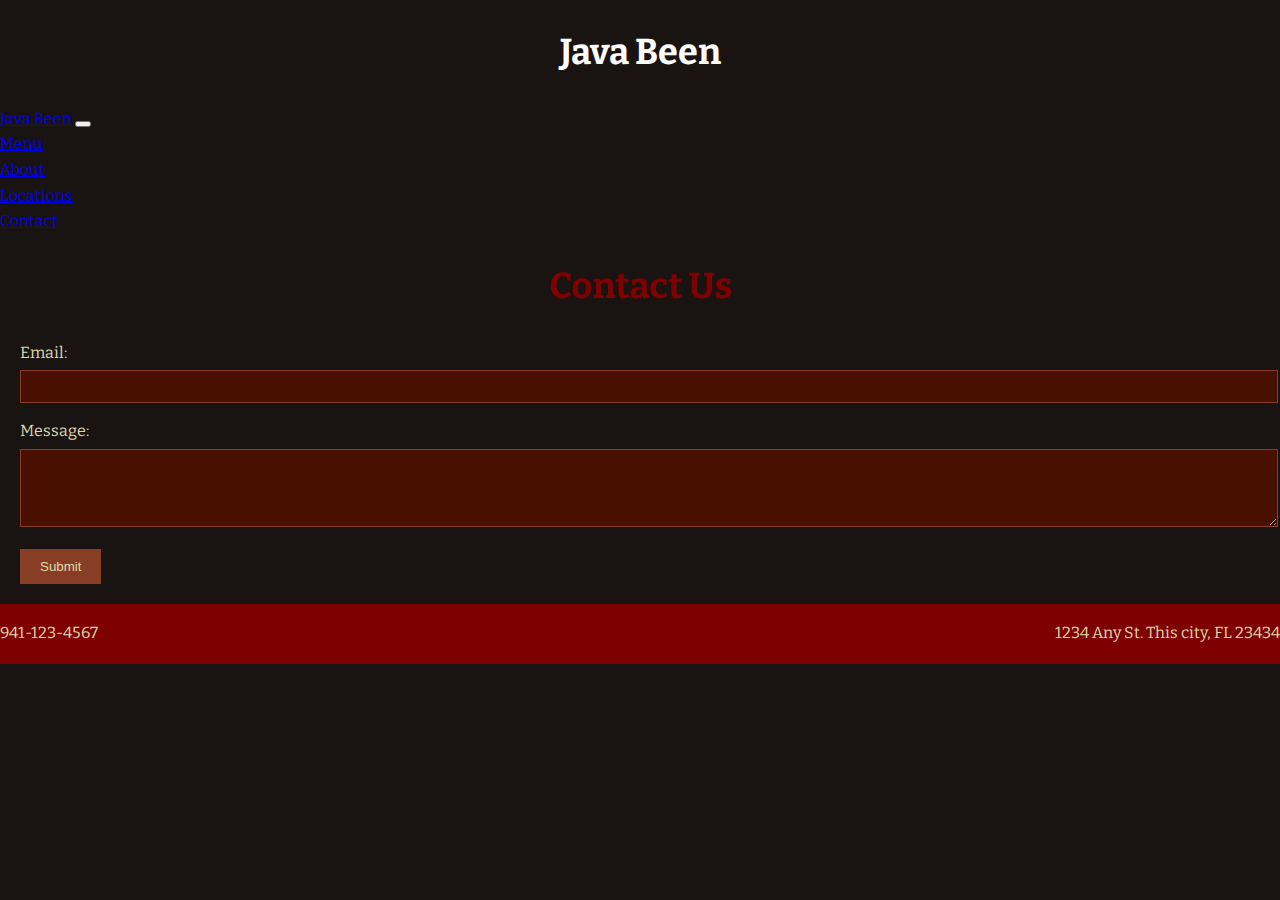
==== contact.html @ d1b99af7 "contact page" ====
<!DOCTYPE html>
<html>
<head>
    <meta charset="UTF-8">
  <meta name="viewport" content="width=device-width, initial-scale=1.0">
  <title>Validated Form</title>
  <script src="https://code.jquery.com/jquery-3.7.0.min.js" integrity="sha256-2Pmvv0kuTBOenSvLm6bvfBSSHrUJ+3A7x6P5Ebd07/g=" crossorigin="anonymous"></script>
  <script src="js/script.js"></script>
  <link rel="stylesheet" href="css/stylesheet.css">
  <link href='http://fonts.googleapis.com/css?family=Bitter' rel='stylesheet' type='text/css'>
  <link rel="stylesheet" href="https://stackpath.bootstrapcdn.com/bootstrap/5.0.0-alpha1/css/bootstrap.min.css" integrity="sha384-r4NyP46KrjDleawBgD5tp8Y7UzmLA05oM1iAEQ17CSuDqnUK2+k9luXQOfXJCJ4I" crossorigin="anonymous">
  <script src="https://cdn.jsdelivr.net/npm/popper.js@1.16.0/dist/umd/popper.min.js" integrity="sha384-Q6E9RHvbIyZFJoft+2mJbHaEWldlvI9IOYy5n3zV9zzTtmI3UksdQRVvoxMfooAo" crossorigin="anonymous"></script>
  <script src="https://stackpath.bootstrapcdn.com/bootstrap/5.0.0-alpha1/js/bootstrap.min.js" integrity="sha384-oesi62hOLfzrys4LxRF63OJCXdXDipiYWBnvTl9Y9/TRlw5xlKIEHpNyvvDShgf/" crossorigin="anonymous"></script>
</head>
<body>
    
    <nav class="navbar navbar-expand-lg bg-light">
        <div class="container-fluid">
          <h1 style="text-align:center; color:white;" id="hidden">Java Been</h1>
          <a class="navbar-brand" href="index.html">Java Been</a>
          <button class="navbar-toggler" type="button" data-bs-toggle="collapse" data-bs-target="#navbarNav" aria-controls="navbarNav" aria-expanded="false" aria-label="Toggle navigation">
            <span class="navbar-toggler-icon"></span>
          </button>
          <div class="collapse navbar-collapse" id="navbarNav">
            <ul class="navbar-nav">
              <li class="nav-item">
                <a class="nav-link" aria-current="page" href="#">Menu</a>
              </li>
              <li class="nav-item">
                <a class="nav-link" href="#">About</a>
              </li>
              <li class="nav-item">
                <a class="nav-link" href="#">Locations</a>
              </li>
              <li class="nav-item">
                <a class="nav-link" href="contact.html">Contact</a>
              </li>
            </ul>
          </div>
        </div>
      </nav>
  <h1>Contact Us</h1>
  <form id="contactForm" onsubmit="validateForm(event)">
    <label for="email">Email:</label>
    <input type="text" id="email" name="email" required>
    <br>
    <label for="message">Message:</label>
    <textarea id="message" name="message" rows="4" cols="50" required></textarea>
    <br>
    <input type="submit" value="Submit">
  </form>

  <p id="errorMessages" style="color: red;"></p>
  <div class="containerbottom">
    <div class="row">
      <div class="col footer">
        941-123-4567
      </div>
      <div class="col footer">
        1234 Any St. This city, FL 23434
      </div>
    </div>
  </div>



  
</body>
</html>
---- css/stylesheet.css ----
.containerbottom{
    width:100%;
    height:60px; 
    background-color: #7E0000;
    color:#DFD9AB;
}
.aboutus{
    padding-top: 5rem;
    color: ##DFD9AB;
}
.featured{
    padding-bottom: 2rem;
    color: #DFD9AB;
}
.footer{
    text-align: center;
    padding-top: 1rem;
}
.restaurant{
    padding-top: 3rem;
}
#logotop{
    padding-top: 2rem;
    padding-bottom: 2rem;
}
.text-center{
    padding-top: 2rem;
}
.order{
    padding-top: 1rem;
    padding-left: 2rem;
    padding-right: 2rem;
    padding-bottom: 2rem;

}

.aboutus {
    display: flex;
    justify-content: center; 
    align-items: center; 
    height: 100vh;
  }

p.content{
    font-size: 25px;
}
p{
    font-family: 'Bitter', sans-serif;
}
.container2{
    display:flex;
    justify-content: center;
    color: ##DFD9AB;
    padding-bottom: 5rem;
}
.container3{
    display:flex;
    justify-content: center;
    color: #883E24;
    padding-bottom: 5rem;
}


#content{
    padding-top: 5rem;
    letter-spacing: 1rem;
    color: #DFD9AB;
}
#content2{
    padding-top: 5rem;
    letter-spacing: 1rem;
    color: #883E24;
}
.background{
    background-color: #883E24;
}

h1{
    font-family: 'Bitter', sans-serif;
  font-size: 36px;
  text-align: center;
  color: #7E0000;
}
h2{
    font-family: 'Bitter', sans-serif;
}
div{
    font-family: 'Bitter', sans-serif;
}
h5{
    font-family: 'Bitter', sans-serif;
}
.background2{
    background-color: #DFD9AB;
}



body, form {
    margin: 0;
    padding: 0;
  }
  
  body {
    font-family: 'Bitter', sans-serif;
    background-color: #191312;
    color: #DFD9AB;
    line-height: 1.6;
    margin: 0;
    padding: 0;
  }
  
  h1 {
    color: #7E0000;
  }
  
  form {
    margin: 20px;
  }
  
  label {
    display: block;
    margin-bottom: 5px;
    color: #DFD9AB;
  }
  
  input[type="text"],
  textarea {
    width: 100%;
    padding: 8px;
    margin-bottom: 15px;
    border: 1px solid #883E24;
    background-color: #491000;
    color: #DFD9AB;
  }
  
  textarea {
    resize: vertical;
  }
  
  input[type="submit"] {
    padding: 10px 20px;
    background-color: #883E24;
    color: #DFD9AB;
    border: none;
    cursor: pointer;
  }
  
  input[type="submit"]:hover {
    background-color: #7E0000;
  }
  
  #errorMessages {
    margin-bottom: 15px;
  }
  
  #errorMessages {
    color: #DFD9AB;
    font-size: 14px;
    font-weight: bold;
  }

  @media (max-width: 767px) {
    .container {
      padding: 10px;
    }
  
    .containerbottom {
      padding: 5px;
    }
  
    #logotop {
      width: 150px;
      margin: 10px;
    }
  
    .restaurant {
      width: 300px;
      height: 300px;
    }
  
    .featured img {
      width: 250px;
      height: 250px;
    }
  
    .footer {
      font-size: 14px;
    }
  }
  
  /* For screens smaller than 576px (mobile devices) */
  @media (max-width: 575px) {
    #logotop {
      width: 100px;
      margin: 5px;
    }
  
    .container {
      padding: 5px;
    }
  
    .containerbottom {
      padding: 2px;
    }
  
    .restaurant {
      width: 200px;
      height: 200px;
    }
  
    .featured img {
      width: 150px;
      height: 150px;
    }
  
    .footer {
      font-size: 12px;
    }
  }

  body, ul {
    margin: 0;
    padding: 0;
  }
  
  .gallery {
    max-width: 800px;
    margin: 0 auto;
    padding: 20px;
  }
  
  .row {
    display: flex;
    justify-content: space-between;
    margin-bottom: 20px;
  }
  
  .image {
    flex: 1;
    margin-right: 10px;
    overflow: hidden;
  }
  
  img {
    width: 100%;
    height: auto;
    display: block;
  }
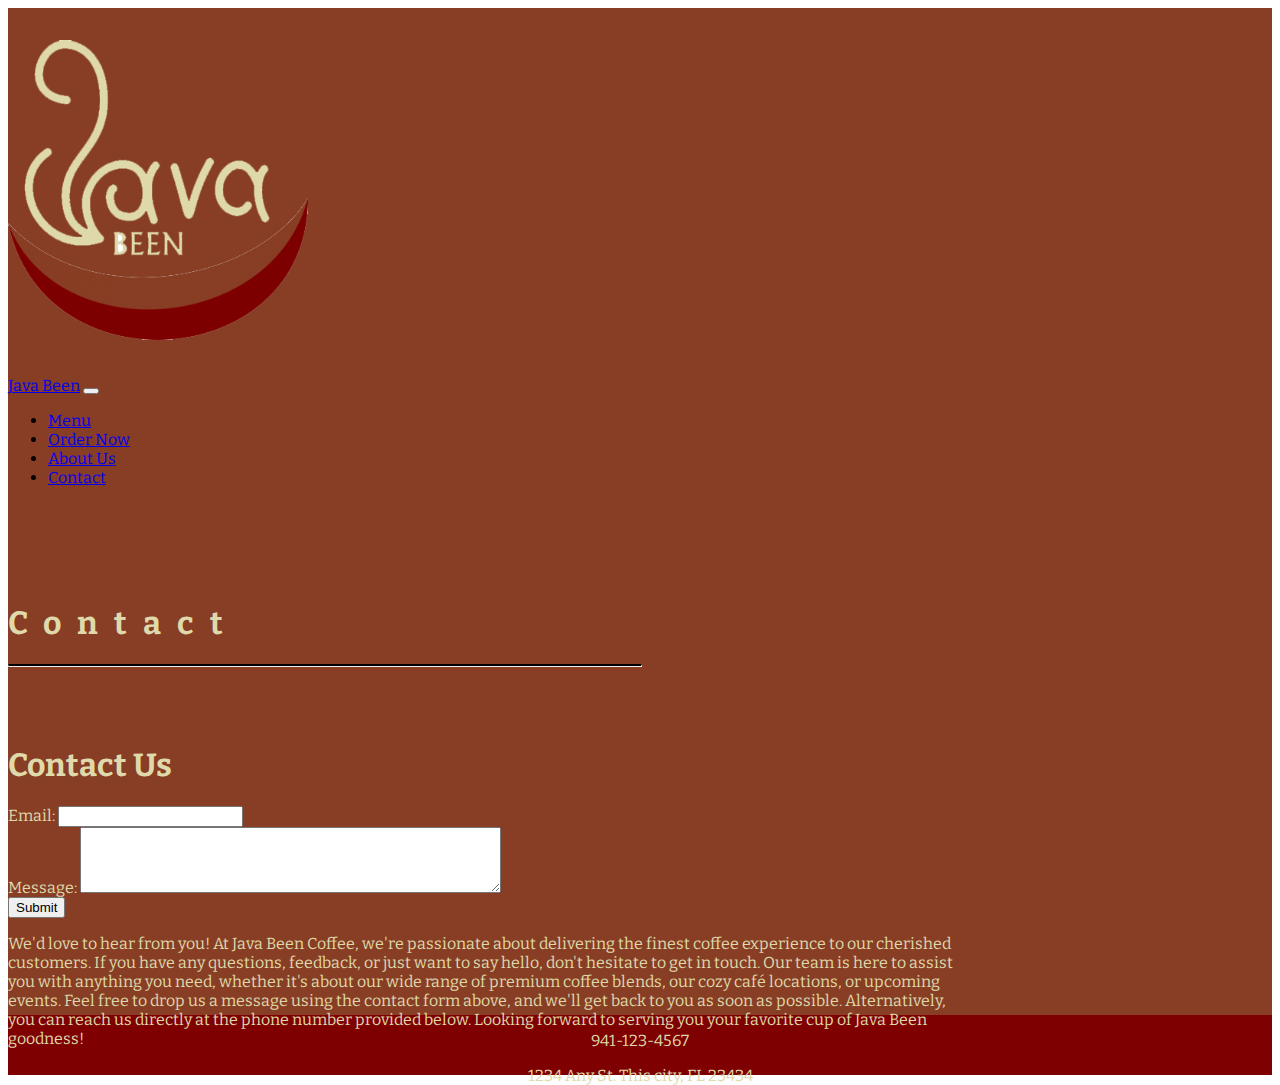
==== commit 2f4fa2f3: "Final changes" ====
--- a/contact.html
+++ b/contact.html
@@ -13,57 +13,84 @@
   <script src="https://stackpath.bootstrapcdn.com/bootstrap/5.0.0-alpha1/js/bootstrap.min.js" integrity="sha384-oesi62hOLfzrys4LxRF63OJCXdXDipiYWBnvTl9Y9/TRlw5xlKIEHpNyvvDShgf/" crossorigin="anonymous"></script>
 </head>
 <body>
+
+  <div class="background">
+    <img src="images/logo.png" alt="Logo" class="mx-auto d-block" id="logotop" width="300" height="300">
+    <nav class="navbar navbar-expand-lg bg-light">
+      <div class="container-fluid">
+        <a class="navbar-brand" href="index.html">Java Been</a>
+        <button class="navbar-toggler" type="button" data-bs-toggle="collapse" data-bs-target="#navbarNav" aria-controls="navbarNav" aria-expanded="false" aria-label="Toggle navigation">
+          <span class="navbar-toggler-icon"></span>
+        </button>
+        <div class="collapse navbar-collapse" id="navbarNav">
+          <ul class="navbar-nav">
+            <li class="nav-item">
+              <a class="nav-link" aria-current="page" href="menu.html">Menu</a>
+            </li>
+            <li class="nav-item">
+              <a class="nav-link" href="order.html">Order Now</a>
+            </li>
+            <li class="nav-item">
+              <a class="nav-link" href="about.html">About Us</a>
+            </li>
+            <li class="nav-item">
+              <a class="nav-link" href="contact.html">Contact</a>
+            </li>
+          </ul>
+        </div>
+      </div>
+    </nav>
+
     
-    <nav class="navbar navbar-expand-lg bg-light">
-        <div class="container-fluid">
-          <h1 style="text-align:center; color:white;" id="hidden">Java Been</h1>
-          <a class="navbar-brand" href="index.html">Java Been</a>
-          <button class="navbar-toggler" type="button" data-bs-toggle="collapse" data-bs-target="#navbarNav" aria-controls="navbarNav" aria-expanded="false" aria-label="Toggle navigation">
-            <span class="navbar-toggler-icon"></span>
-          </button>
-          <div class="collapse navbar-collapse" id="navbarNav">
-            <ul class="navbar-nav">
-              <li class="nav-item">
-                <a class="nav-link" aria-current="page" href="#">Menu</a>
-              </li>
-              <li class="nav-item">
-                <a class="nav-link" href="#">About</a>
-              </li>
-              <li class="nav-item">
-                <a class="nav-link" href="#">Locations</a>
-              </li>
-              <li class="nav-item">
-                <a class="nav-link" href="contact.html">Contact</a>
-              </li>
-            </ul>
+   <div class="container">
+     <div class="row">
+        <div class="col-md-6">
+          <div id="content">
+            <h1>Contact</h1>
+            <hr>
           </div>
         </div>
-      </nav>
-  <h1>Contact Us</h1>
-  <form id="contactForm" onsubmit="validateForm(event)">
-    <label for="email">Email:</label>
-    <input type="text" id="email" name="email" required>
-    <br>
-    <label for="message">Message:</label>
-    <textarea id="message" name="message" rows="4" cols="50" required></textarea>
-    <br>
-    <input type="submit" value="Submit">
-  </form>
+     </div>
+  
+        <div class="container2">
+          <div class="item1">
+          <div class="row">
+            <div class="col-md-6">
+              <h1>Contact Us</h1>
+              <form id="contactForm" onsubmit="validateForm(event)">
+                <label class="label" for="email">Email:</label>
+                <input type="text" id="email" name="email" required>
+                <br>
+                <label class="label" for="message">Message:</label>
+                <textarea id="message" name="message" rows="4" cols="50" required></textarea>
+                <br>
+                <input type="submit" value="Submit">
+              </form>
+        
+              <p id="errorMessages" style="color: red;"></p>
+            </div>
+            <div class="col-md-6 contact">
+              <p>We'd love to hear from you! At Java Been Coffee, we're passionate about delivering the finest coffee experience to our cherished customers. If you have any questions, feedback, or just want to say hello, don't hesitate to get in touch. Our team is here to assist you with anything you need, whether it's about our wide range of premium coffee blends, our cozy café locations, or upcoming events. Feel free to drop us a message using the contact form above, and we'll get back to you as soon as possible. Alternatively, you can reach us directly at the phone number provided below. Looking forward to serving you your favorite cup of Java Been goodness!</p>
+            </div>
+          </div>
+        </div>
 
-  <p id="errorMessages" style="color: red;"></p>
-  <div class="containerbottom">
-    <div class="row">
-      <div class="col footer">
-        941-123-4567
-      </div>
-      <div class="col footer">
-        1234 Any St. This city, FL 23434
-      </div>
     </div>
-  </div>
+ </div>
+</div>
+
+ <div class="containerbottom">
+   <div class="row">
+     <div class="col footer">
+       941-123-4567
+     </div>
+     <div class="col footer">
+       1234 Any St. This city, FL 23434
+     </div>
+   </div>
+ </div>
 
 
-
-  
+ 
 </body>
 </html>--- a/css/stylesheet.css
+++ b/css/stylesheet.css
@@ -1,250 +1,111 @@
 .containerbottom{
-    width:100%;
-    height:60px; 
-    background-color: #7E0000;
-    color:#DFD9AB;
+  width:100%;
+  height:60px; 
+  background-color: #7E0000;
+  color:#DFD9AB;
 }
 .aboutus{
-    padding-top: 5rem;
-    color: ##DFD9AB;
+  padding-top: 5rem;
+  color: #DFD9AB;
 }
 .featured{
-    padding-bottom: 2rem;
-    color: #DFD9AB;
+  padding-bottom: 2rem;
+  color: #DFD9AB;
 }
 .footer{
-    text-align: center;
-    padding-top: 1rem;
+  text-align: center;
+  padding-top: 1rem;
 }
 .restaurant{
-    padding-top: 3rem;
+  padding-top: 3rem;
 }
 #logotop{
-    padding-top: 2rem;
-    padding-bottom: 2rem;
+  padding-top: 2rem;
+  padding-bottom: 2rem;
 }
 .text-center{
-    padding-top: 2rem;
+  padding-top: 2rem;
 }
 .order{
-    padding-top: 1rem;
-    padding-left: 2rem;
-    padding-right: 2rem;
-    padding-bottom: 2rem;
+  padding-top: 1rem;
+  padding-left: 2rem;
+  padding-right: 2rem;
+  padding-bottom: 2rem;
 
 }
-
-.aboutus {
-    display: flex;
-    justify-content: center; 
-    align-items: center; 
-    height: 100vh;
-  }
-
+hr{
+  max-width: 50%;
+  margin-left: 0;
+  border-top: 2px solid black;
+}
 p.content{
-    font-size: 25px;
+  font-size: 25px;
 }
 p{
-    font-family: 'Bitter', sans-serif;
+  font-family: 'Bitter', sans-serif;
 }
 .container2{
-    display:flex;
-    justify-content: center;
-    color: ##DFD9AB;
-    padding-bottom: 5rem;
+  display:flex;
+  justify-content: center;
+  color: #DFD9AB;
+  padding-bottom: 5rem;
 }
 .container3{
-    display:flex;
-    justify-content: center;
-    color: #883E24;
-    padding-bottom: 5rem;
+  display:flex;
+  justify-content: center;
+  color: #DFD9AB;
+  padding-bottom: 5rem;
 }
 
+div.item1 {
+  height: 210px;
+  margin-right: 300px;
+  margin-top:50px;
+float:left;  
+}
 
+div.item2 {
+  max-width: 100%;
+  height: 210px;
+  margin-right: 300px;
+margin-top:175px;
+float:left;     
+}
+
+div.item3 {
+  max-width: 100%;
+  height: 210px;
+  margin-left: 25px;
+margin-top:175px;
+float:right;  
+}
 #content{
-    padding-top: 5rem;
-    letter-spacing: 1rem;
-    color: #DFD9AB;
+  padding-top: 5rem;
+  letter-spacing: 1rem;
+  color: #DFD9AB;
 }
 #content2{
-    padding-top: 5rem;
-    letter-spacing: 1rem;
-    color: #883E24;
+  padding-top: 5rem;
+  letter-spacing: 1rem;
+  color: #DFD9AB;
 }
 .background{
-    background-color: #883E24;
+  background-color: #883E24;
 }
 
 h1{
-    font-family: 'Bitter', sans-serif;
-  font-size: 36px;
-  text-align: center;
-  color: #7E0000;
+  font-family: 'Bitter', sans-serif;
 }
 h2{
-    font-family: 'Bitter', sans-serif;
+  font-family: 'Bitter', sans-serif;
 }
 div{
-    font-family: 'Bitter', sans-serif;
+  font-family: 'Bitter', sans-serif;
 }
 h5{
-    font-family: 'Bitter', sans-serif;
+  font-family: 'Bitter', sans-serif;
 }
 .background2{
-    background-color: #DFD9AB;
+  background-color: #883E24;
 }
-
-
-
-body, form {
-    margin: 0;
-    padding: 0;
-  }
-  
-  body {
-    font-family: 'Bitter', sans-serif;
-    background-color: #191312;
-    color: #DFD9AB;
-    line-height: 1.6;
-    margin: 0;
-    padding: 0;
-  }
-  
-  h1 {
-    color: #7E0000;
-  }
-  
-  form {
-    margin: 20px;
-  }
-  
-  label {
-    display: block;
-    margin-bottom: 5px;
-    color: #DFD9AB;
-  }
-  
-  input[type="text"],
-  textarea {
-    width: 100%;
-    padding: 8px;
-    margin-bottom: 15px;
-    border: 1px solid #883E24;
-    background-color: #491000;
-    color: #DFD9AB;
-  }
-  
-  textarea {
-    resize: vertical;
-  }
-  
-  input[type="submit"] {
-    padding: 10px 20px;
-    background-color: #883E24;
-    color: #DFD9AB;
-    border: none;
-    cursor: pointer;
-  }
-  
-  input[type="submit"]:hover {
-    background-color: #7E0000;
-  }
-  
-  #errorMessages {
-    margin-bottom: 15px;
-  }
-  
-  #errorMessages {
-    color: #DFD9AB;
-    font-size: 14px;
-    font-weight: bold;
-  }
-
-  @media (max-width: 767px) {
-    .container {
-      padding: 10px;
-    }
-  
-    .containerbottom {
-      padding: 5px;
-    }
-  
-    #logotop {
-      width: 150px;
-      margin: 10px;
-    }
-  
-    .restaurant {
-      width: 300px;
-      height: 300px;
-    }
-  
-    .featured img {
-      width: 250px;
-      height: 250px;
-    }
-  
-    .footer {
-      font-size: 14px;
-    }
-  }
-  
-  /* For screens smaller than 576px (mobile devices) */
-  @media (max-width: 575px) {
-    #logotop {
-      width: 100px;
-      margin: 5px;
-    }
-  
-    .container {
-      padding: 5px;
-    }
-  
-    .containerbottom {
-      padding: 2px;
-    }
-  
-    .restaurant {
-      width: 200px;
-      height: 200px;
-    }
-  
-    .featured img {
-      width: 150px;
-      height: 150px;
-    }
-  
-    .footer {
-      font-size: 12px;
-    }
-  }
-
-  body, ul {
-    margin: 0;
-    padding: 0;
-  }
-  
-  .gallery {
-    max-width: 800px;
-    margin: 0 auto;
-    padding: 20px;
-  }
-  
-  .row {
-    display: flex;
-    justify-content: space-between;
-    margin-bottom: 20px;
-  }
-  
-  .image {
-    flex: 1;
-    margin-right: 10px;
-    overflow: hidden;
-  }
-  
-  img {
-    width: 100%;
-    height: auto;
-    display: block;
-  }
-  + 